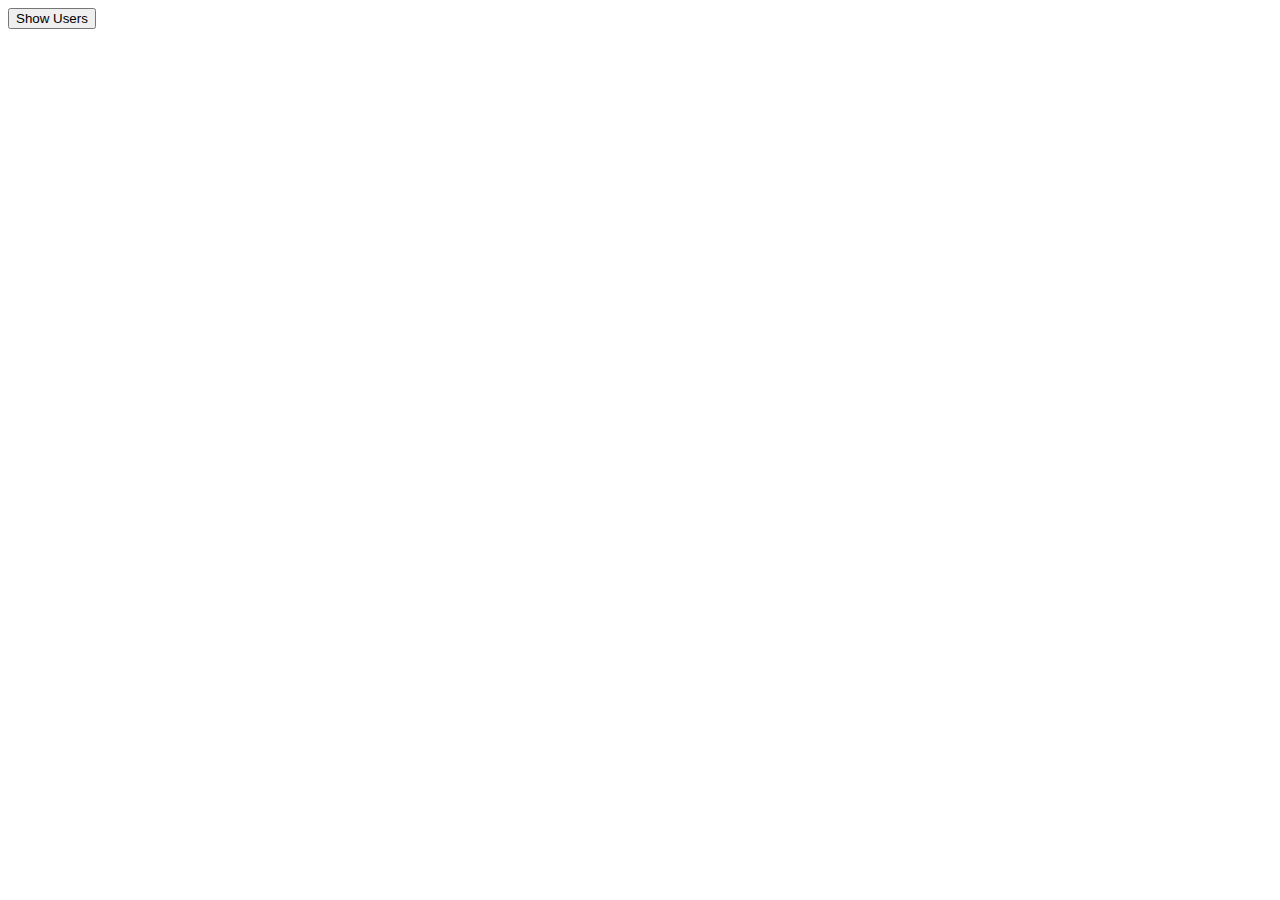
==== index.html @ 4ff233b3 "test" ====
<!DOCTYPE html>
<html lang="es">
<head>
    <meta charset="UTF-8">
    <meta http-equiv="X-UA-Compatible" content="IE=edge">
    <meta name="viewport" content="width=device-width, initial-scale=1.0">
    <title>Document</title>
</head>
<body>
    <div class="container">
        <button id="bringUsers">Show Users</button>
        <div class="users">
        </div>
    </div>
</body>
</html>
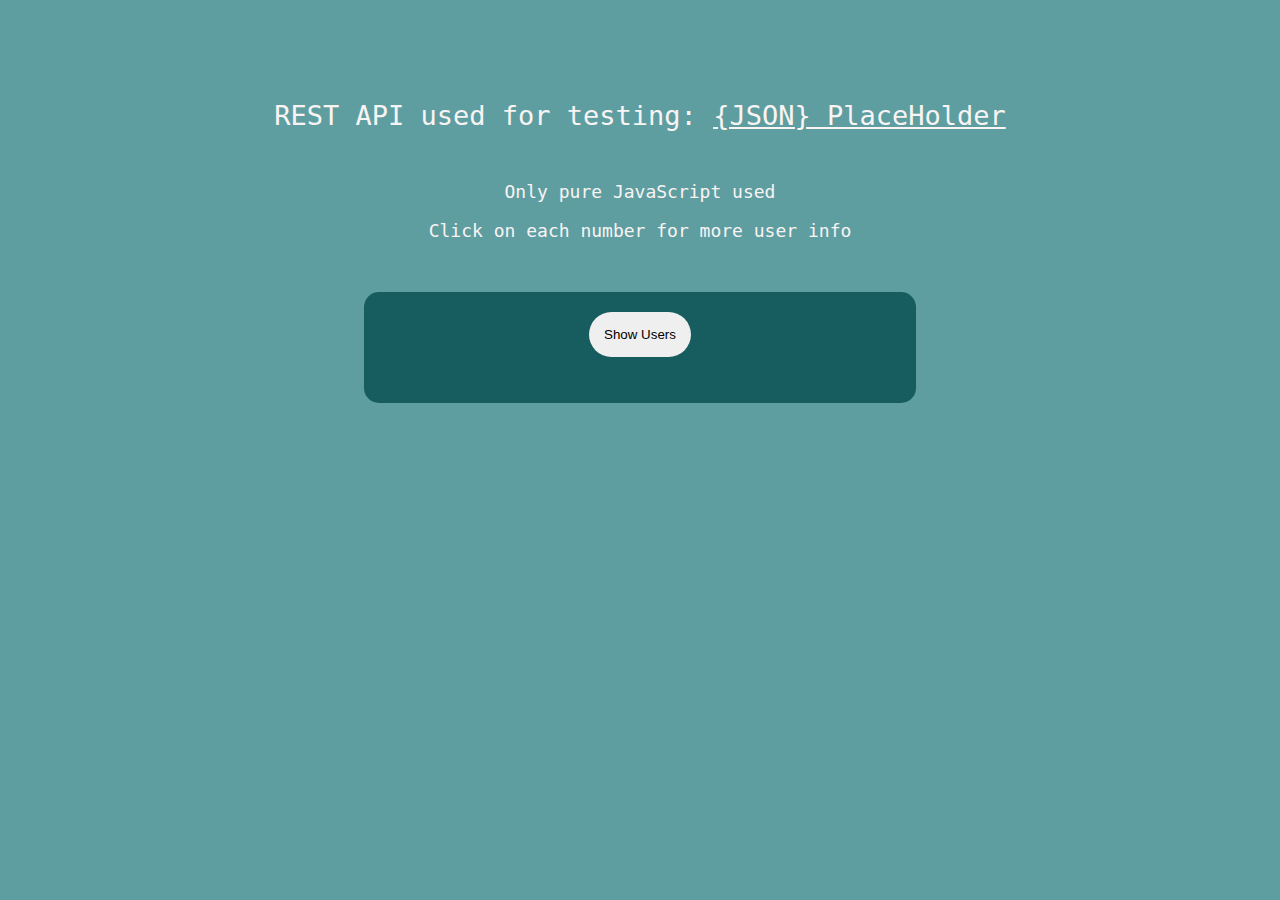
==== commit ee90cbb9: "added project info" ====
--- a/index.html
+++ b/index.html
@@ -4,13 +4,20 @@
     <meta charset="UTF-8">
     <meta http-equiv="X-UA-Compatible" content="IE=edge">
     <meta name="viewport" content="width=device-width, initial-scale=1.0">
-    <title>Document</title>
+    <link rel="stylesheet" href="./css/styles.css"/>
+    <title>API Test</title>
 </head>
 <body>
+    <p id="disclaimer">REST API used for testing: <a href="https://jsonplaceholder.typicode.com/">{JSON} PlaceHolder</a></p>
+    <p class="moreInfo">Only pure JavaScript used</p>
+    <p class="moreInfo">Click on each number for more user info</p>
+
     <div class="container">
         <button id="bringUsers">Show Users</button>
-        <div class="users">
-        </div>
+        <section class="users">
+
+        </section>
     </div>
+    <script src="./js/main.js"></script>
 </body>
 </html>--- a/css/styles.css
+++ b/css/styles.css
@@ -0,0 +1,76 @@
+body {
+  margin: 0px;
+  padding: 0px;
+  background-color: cadetblue;
+}
+
+#disclaimer {
+  text-align: center;
+  margin-top: 100px;
+  font-family: monospace;
+  font-size: 27px;
+  color: #f8f4f4;
+  margin-bottom: 50px;
+}
+#disclaimer a {
+  list-style: none;
+  color: #f8f4f4;
+}
+#disclaimer a:visited {
+  color: #f8f4f4;
+}
+
+.moreInfo {
+  text-align: center;
+  font-family: monospace;
+  font-size: 18px;
+  color: #f8f4f4;
+}
+
+.container {
+  display: flex;
+  flex-direction: column;
+  align-items: center;
+  background-color: #175d5f;
+  width: 40%;
+  margin: auto;
+  margin-top: 4%;
+  padding: 20px;
+  border-radius: 15px;
+}
+.container #bringUsers, .container #return {
+  cursor: pointer;
+  margin: auto;
+  outline: none;
+  border: none;
+  padding: 15px;
+  border-radius: 30px;
+  margin-bottom: 5%;
+}
+.container .users {
+  display: flex;
+  flex-direction: column;
+  flex-wrap: wrap;
+}
+.container .users div {
+  background-color: #d5d8d8;
+  border-radius: 10px;
+  padding: 5px;
+  margin: 7px;
+  font-family: monospace;
+  font-size: 16px;
+}
+.container .users div p {
+  padding-left: 15px;
+}
+.container .users div .id_tag {
+  cursor: pointer;
+  outline: none;
+  border: 1px solid #333;
+}
+.container .users div .id_tag:hover {
+  color: #fff;
+  background-color: #175d5f;
+}
+
+/*# sourceMappingURL=styles.css.map */
